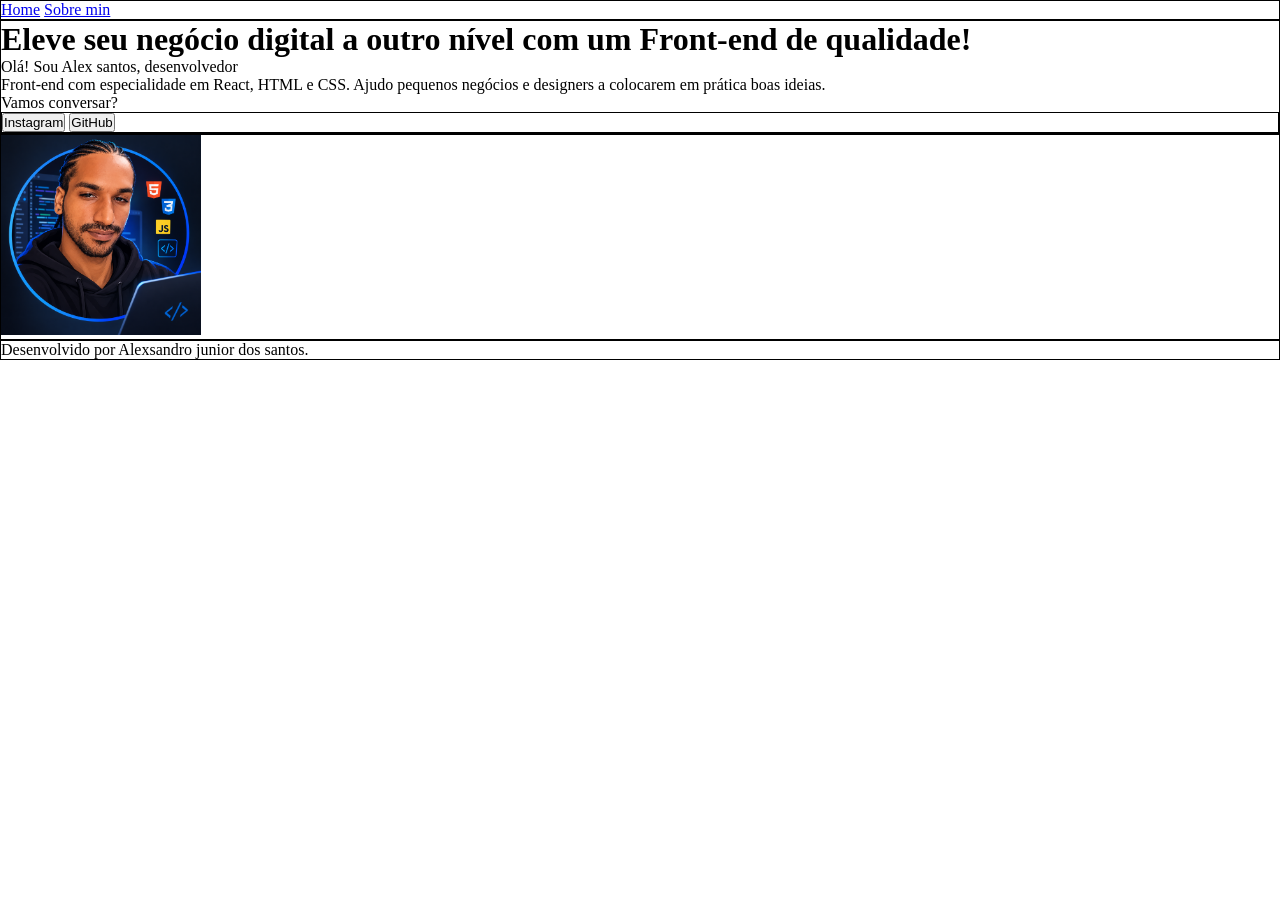
==== index.html @ b41e872d "first commit" ====
<!DOCTYPE html>
<html lang="en">

<head>
    <meta charset="UTF-8">
    <meta name="viewport" content="width=device-width, initial-scale=1.0">
    <title>Portfólio</title>
    <link rel="stylesheet" href="css/style.css">
</head>

<body>

    <div class="btn">
        <span> <a href="index.html">Home</a> <a href="sobre.html">Sobre min</a></span>

    </div>

    <main class="content-box">




        <div class="text-box">
            <h1>Eleve seu negócio digital a outro nível com um Front-end de qualidade!</h1>
            <p>Olá! Sou Alex santos, desenvolvedor <p class="text-color">Front-end com especialidade em React, HTML e CSS. Ajudo pequenos
                negócios e designers a colocarem em prática boas ideias.</p> Vamos conversar?</p>

            <div>
                <span class="btnsocial">
                    <a href=""><button id="btn00">Instagram</button></a>
                    <a href=""><button id="btn01">GitHub</button></a>
                </span>
            </div>
        </div>

        <div>
            <img src="img/perfil.png" alt="">
        </div>

        <div>
            <footer>Desenvolvido por Alexsandro junior dos santos.</footer>
        </div>
    </main>

</body>

</html>
---- css/style.css ----
* {
    padding: 0;
    margin: 0;
    box-sizing: border-box;
}

div {
    border: 1px solid black;
}

img {
    width: 200px;
}
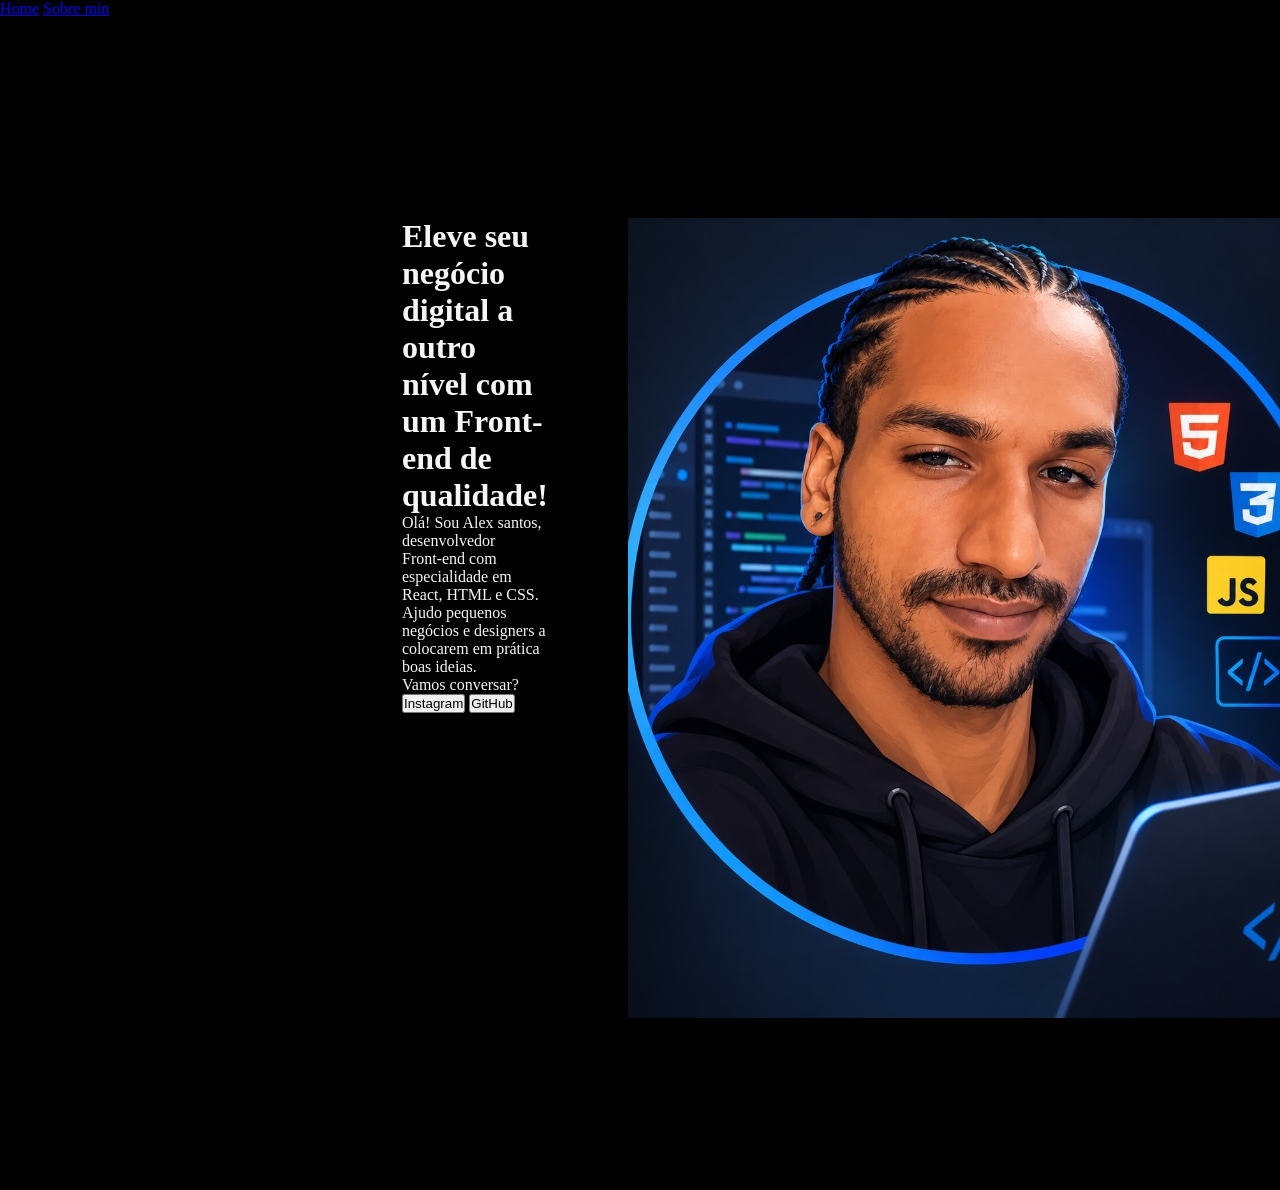
==== commit b0fce299: "Atualização baseada no conteudo recebido no classroom" ====
--- a/index.html
+++ b/index.html
@@ -34,7 +34,7 @@
         </div>
 
         <div>
-            <img src="img/perfil.png" alt="">
+            <img src="img/Perfil910.jpg" alt="">
         </div>
 
         <div>
--- a/css/style.css
+++ b/css/style.css
@@ -1,13 +1,69 @@
-* {
-    padding: 0;
-    margin: 0;
-    box-sizing: border-box;
+/* @import url('https://fonts.googleapis.com/css2?family=Krona+One&family=Montserrat:ital,wght@0,100..900;1,100..900&display=swap&#39;); */
+
+
+:root{
+    --corPrincipal: #22D4FD;
+    --corSecundaria: #000;
+    --corTerciaria: #F6F6F6;
+
+    --fontePrincipal: "Montserrat", sans-serif;
+    --fonteSecundaria: "Krona One", sans-serif;
 }
 
-div {
-    border: 1px solid black;
+*{
+    
+    margin: 0;
+    padding: 0;
 }
 
-img {
-    width: 200px;
+body{
+    
+    background-attachment: fixed;
+    box-sizing: border-box;
+    background-color: var(--corSecundaria);
+    color: var(--corTerciaria);
 }
+
+header{
+    background-color: var(--corSecundaria);
+}
+.cabecalho{
+    padding-top: 43px 0px 0px 362px;
+    /* padding-left: 362px; */
+    display: flex;
+    gap: 129px;
+}
+
+.cabecalho-link{
+     color: var(--corPrincipal);
+     font-family: var(--fontePrincipal);
+     font-size: 24px;
+     font-weight: bold;
+     text-decoration: none;
+
+}
+
+main{
+    display: flex;
+    padding: 200px 402px 357px;
+    gap: 80px;
+    height: 615px;
+}
+.container-texto-titulo{
+    font-family: var(--fontePrincipal);
+    color: var(--corTerciaria);
+    padding-bottom: 60px;
+    font-size: 36px;
+}
+.container-texto-paragrafo{
+    font-family: var(--fonteSecundaria);
+    color: var(--corTerciaria);
+    font-size: 24px;
+    font-weight: 50;
+}
+
+.container-texto-link{
+    display: flex;
+    gap: 20;
+
+}
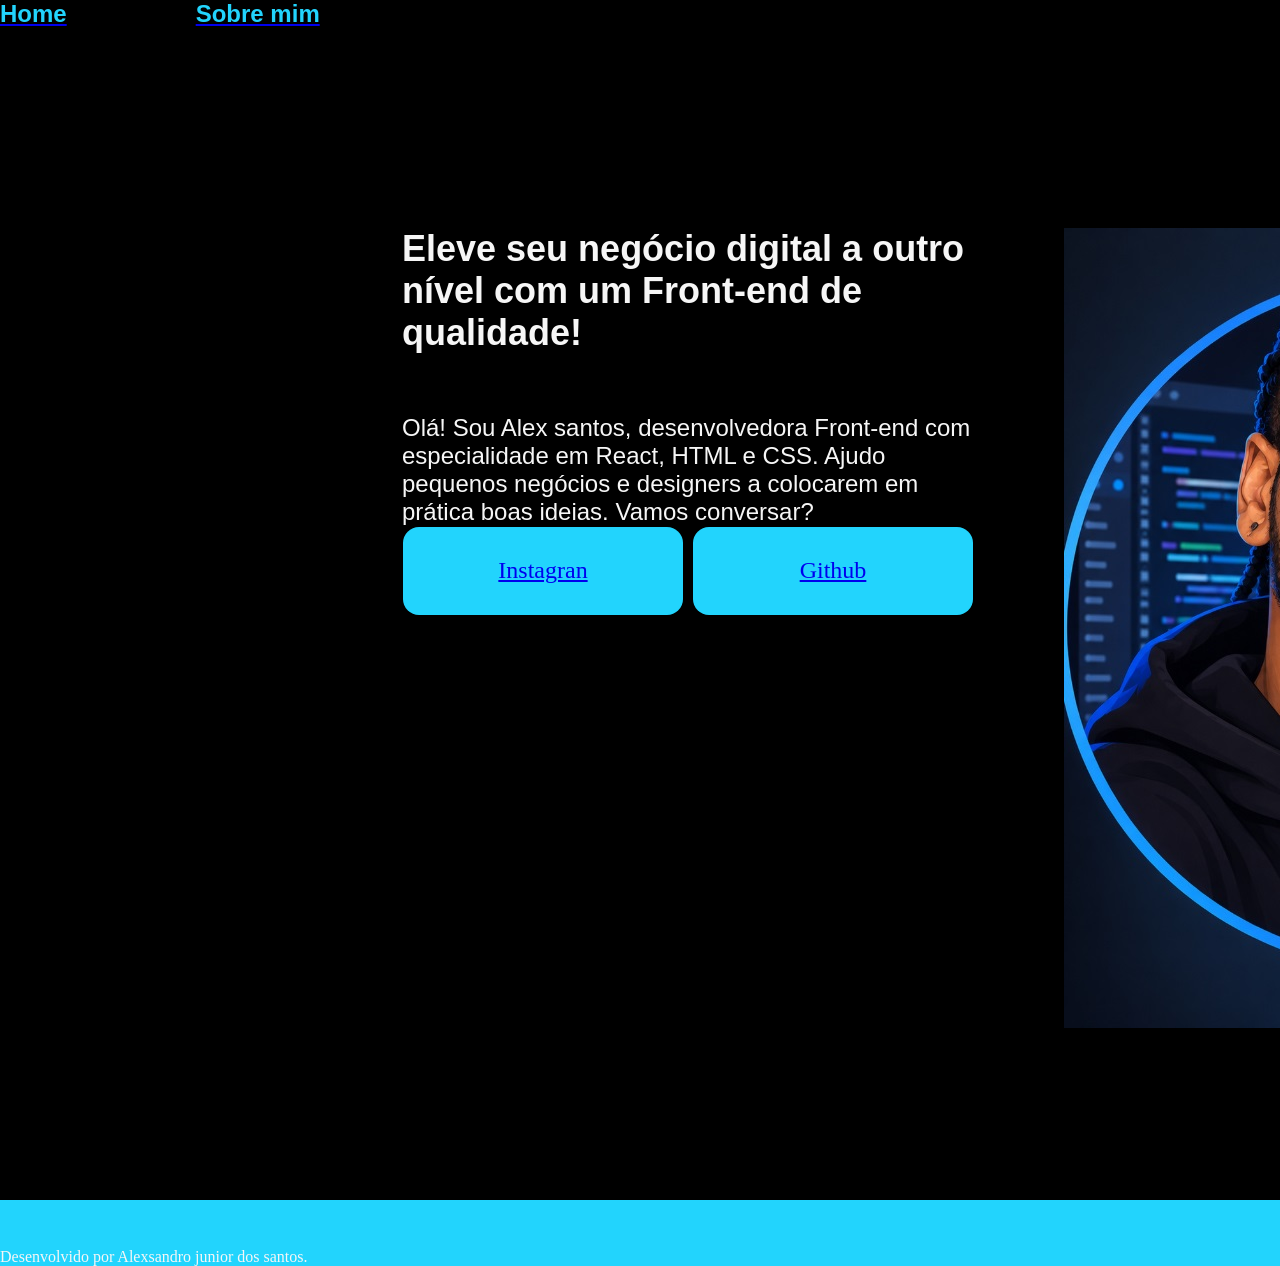
==== commit 61cb7745: "Css, footer, botões de interação redes sociais." ====
--- a/index.html
+++ b/index.html
@@ -1,5 +1,5 @@
 <!DOCTYPE html>
-<html lang="en">
+<html lang="pt-BR">
 
 <head>
     <meta charset="UTF-8">
@@ -10,37 +10,43 @@
 
 <body>
 
-    <div class="btn">
-        <span> <a href="index.html">Home</a> <a href="sobre.html">Sobre min</a></span>
+    <body>
+        <header>
+            <nav class="cabecalho">
+                <a href="index.html">
+                    <p class="cabecalho-link">Home</p>
+                </a>
+                <a href="sobre.html">
+                    <p class="cabecalho-link">Sobre mim</p>
+                </a>
+            </nav>
+        </header>
+        <main>
 
-    </div>
+            <section class="container-texto">
+                <h1 class="container-texto-titulo">Eleve seu negócio digital a outro nível com um Front-end de
+                    qualidade!</h1>
+                <p class="container-texto-paragrafo">Olá! Sou Alex santos, desenvolvedora Front-end com especialidade em
+                    React, HTML e CSS. Ajudo pequenos negócios e designers a colocarem em prática boas ideias. Vamos
+                    conversar?</p>
+                <div class="container-texto-link">
+                    <a href="https://instagram.com">
+                        <div class="container-texto-link-link">Instagran</div>
+                    </a>
+                    <a href="https://github.com">
+                        <div class="container-texto-link-link">Github</div>
+                    </a>
+                </div>
 
-    <main class="content-box">
+            </section>
+            <section class="container-foto">
+                <img src="img/Perfil910.jpg" alt="Imagem de perfil">
+            </section>
 
 
-
-
-        <div class="text-box">
-            <h1>Eleve seu negócio digital a outro nível com um Front-end de qualidade!</h1>
-            <p>Olá! Sou Alex santos, desenvolvedor <p class="text-color">Front-end com especialidade em React, HTML e CSS. Ajudo pequenos
-                negócios e designers a colocarem em prática boas ideias.</p> Vamos conversar?</p>
-
-            <div>
-                <span class="btnsocial">
-                    <a href=""><button id="btn00">Instagram</button></a>
-                    <a href=""><button id="btn01">GitHub</button></a>
-                </span>
-            </div>
-        </div>
-
-        <div>
-            <img src="img/Perfil910.jpg" alt="">
-        </div>
-
-        <div>
-            <footer>Desenvolvido por Alexsandro junior dos santos.</footer>
-        </div>
-    </main>
+        </main>
+        <footer>Desenvolvido por Alexsandro junior dos santos.</footer>
+    </body>
 
 </body>
 
--- a/css/style.css
+++ b/css/style.css
@@ -1,7 +1,7 @@
 /* @import url('https://fonts.googleapis.com/css2?family=Krona+One&family=Montserrat:ital,wght@0,100..900;1,100..900&display=swap&#39;); */
 
 
-:root{
+:root {
     --corPrincipal: #22D4FD;
     --corSecundaria: #000;
     --corTerciaria: #F6F6F6;
@@ -10,60 +10,111 @@
     --fonteSecundaria: "Krona One", sans-serif;
 }
 
-*{
-    
+* {
+
     margin: 0;
     padding: 0;
 }
 
-body{
-    
+body {
+
     background-attachment: fixed;
     box-sizing: border-box;
     background-color: var(--corSecundaria);
     color: var(--corTerciaria);
 }
 
-header{
+header {
     background-color: var(--corSecundaria);
 }
-.cabecalho{
+
+.cabecalho {
     padding-top: 43px 0px 0px 362px;
     /* padding-left: 362px; */
     display: flex;
     gap: 129px;
 }
 
-.cabecalho-link{
-     color: var(--corPrincipal);
-     font-family: var(--fontePrincipal);
-     font-size: 24px;
-     font-weight: bold;
-     text-decoration: none;
+.cabecalho-link {
+    color: var(--corPrincipal);
+    font-family: var(--fontePrincipal);
+    font-size: 24px;
+    font-weight: bold;
+    text-decoration: none;
 
 }
 
-main{
+main {
     display: flex;
     padding: 200px 402px 357px;
     gap: 80px;
     height: 615px;
 }
-.container-texto-titulo{
+
+.container-texto-titulo {
     font-family: var(--fontePrincipal);
     color: var(--corTerciaria);
     padding-bottom: 60px;
     font-size: 36px;
 }
-.container-texto-paragrafo{
+
+.container-texto-paragrafo {
     font-family: var(--fonteSecundaria);
     color: var(--corTerciaria);
     font-size: 24px;
     font-weight: 50;
 }
 
-.container-texto-link{
+.container-texto-link {
     display: flex;
     gap: 20;
 
+    border: 0.5px solid black;
+
+}
+
+footer {
+    display: flex;
+    align-items: flex-end;
+}
+
+.container-texto-link-link {
+    display: flex;
+    gap: 20;
+    background: #22D4FD;
+    width: 280px;
+    height: 87.85px;
+    border-radius: 16px;
+    font-size: 24px;
+    align-items: center;
+    text-align: center;
+    justify-content: center;
+    font-style: nome;
+    margin-right: 10px;
+
+}
+
+.textsobre {
+    font-family: var(--fonteSecundaria);
+    color: var(--corTerciaria);
+    font-size: 24px;
+    font-weight: 50;
+    
+}
+
+.container-foto {
+    width: 720px;
+
+}
+img {
+    
+    height: auto;
+
+}
+
+footer {
+    background: #22D4FD;
+    /* width: 1920px; */
+    height: 66px;
+    
 }
